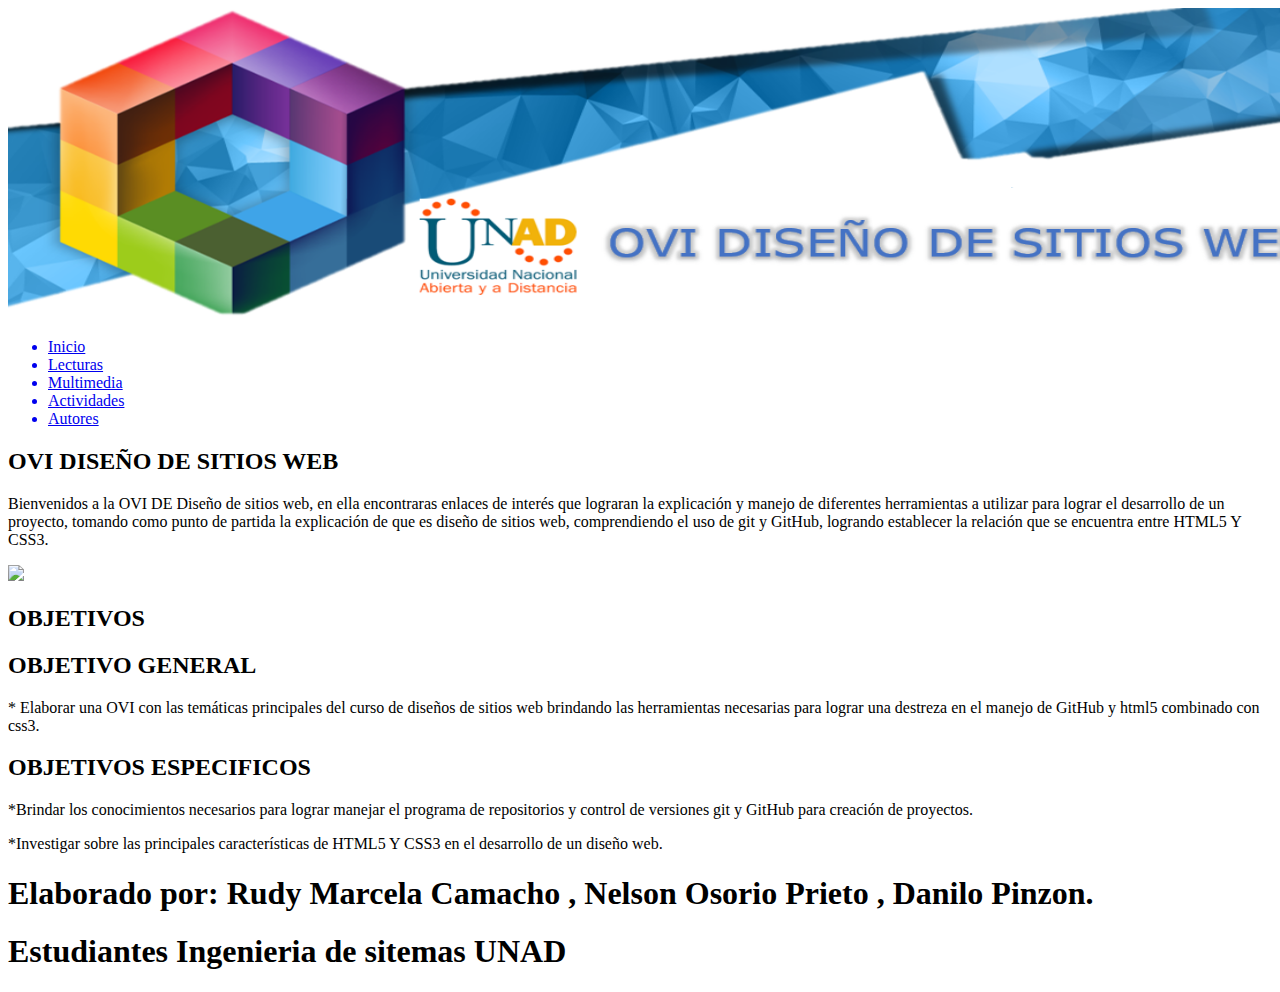
==== index.html @ e713c50d "Update index.html" ====
<!DOCTYPE html>
<html> 
  <head>    
    <title>  CURSO DISEÑOS DE SITIOS WEB  </title>    
    <meta charset="UTF-8">
    <meta name="viewport" content="width=device-width">
    <meta name="title" content="CURSO DISEÑOS DE SITIOS WEB">
    <meta name="description" content="CURSO DISEÑOS DE SITIOS WEB">  
    <link rel="stylesheet" type="text/css" href="css/estilos.css">  
   </head>  
  <body>    
    <header>
      <section id="encabezado">
     <img src="imagenes/encabezado.png" alt="encabezado" width="1310" height="310">
    </header>   
    <nav class ="menu">
      <ul>
       <a href="index.html"><li>Inicio</li></a>
          <a href="lecturas.html"><li>Lecturas</li> </a>
         <a href="multimedia.html"><li>Multimedia</li> </a>
         
         <a href="actividades.html"><li>Actividades</li> </a>
         <a href="autores.html"><li>Autores</li> </a>

      </ul>
    </nav> 
    
    <selection>
       
<selection class= "cont-columna">
  
<div class="columnass">
 
        
        </div>

  <div class="columnass">

       <h2>OVI DISEÑO DE SITIOS WEB</h2>
        <p>Bienvenidos a la OVI DE Diseño de sitios web, en ella encontraras enlaces de interés que lograran la explicación y manejo de diferentes herramientas a utilizar para lograr el desarrollo de un proyecto, tomando como punto de partida la explicación de que es diseño de sitios web, comprendiendo el uso de git y GitHub, logrando establecer la relación que se encuentra entre HTML5 Y CSS3. </p>
          <img src= "imagenes/logo.jpg" with="80" height="200" > 
        </div>

       <div class="columnass">

        <h2>OBJETIVOS</h2>
        <h2>OBJETIVO GENERAL </h2>
        <p>* Elaborar una OVI con las temáticas principales del curso de diseños de sitios web brindando las herramientas necesarias para lograr una destreza en el manejo de GitHub y html5 combinado con css3. </p>
        <h2>OBJETIVOS ESPECIFICOS </h2>
        <p>*Brindar los conocimientos necesarios para lograr manejar el programa de repositorios y control de versiones git y GitHub para creación de proyectos. </p>  
         <p>*Investigar sobre las principales características de HTML5 Y CSS3 en el desarrollo de un diseño web.</p>  
        </div>                
        </selection>

    </section>
       <section class="barra">
          <h1>Elaborado por: Rudy Marcela Camacho , Nelson Osorio Prieto , Danilo Pinzon.</h1>
          <h1>Estudiantes Ingenieria de sitemas UNAD</h1>

       </section>
  </body>  
</html>
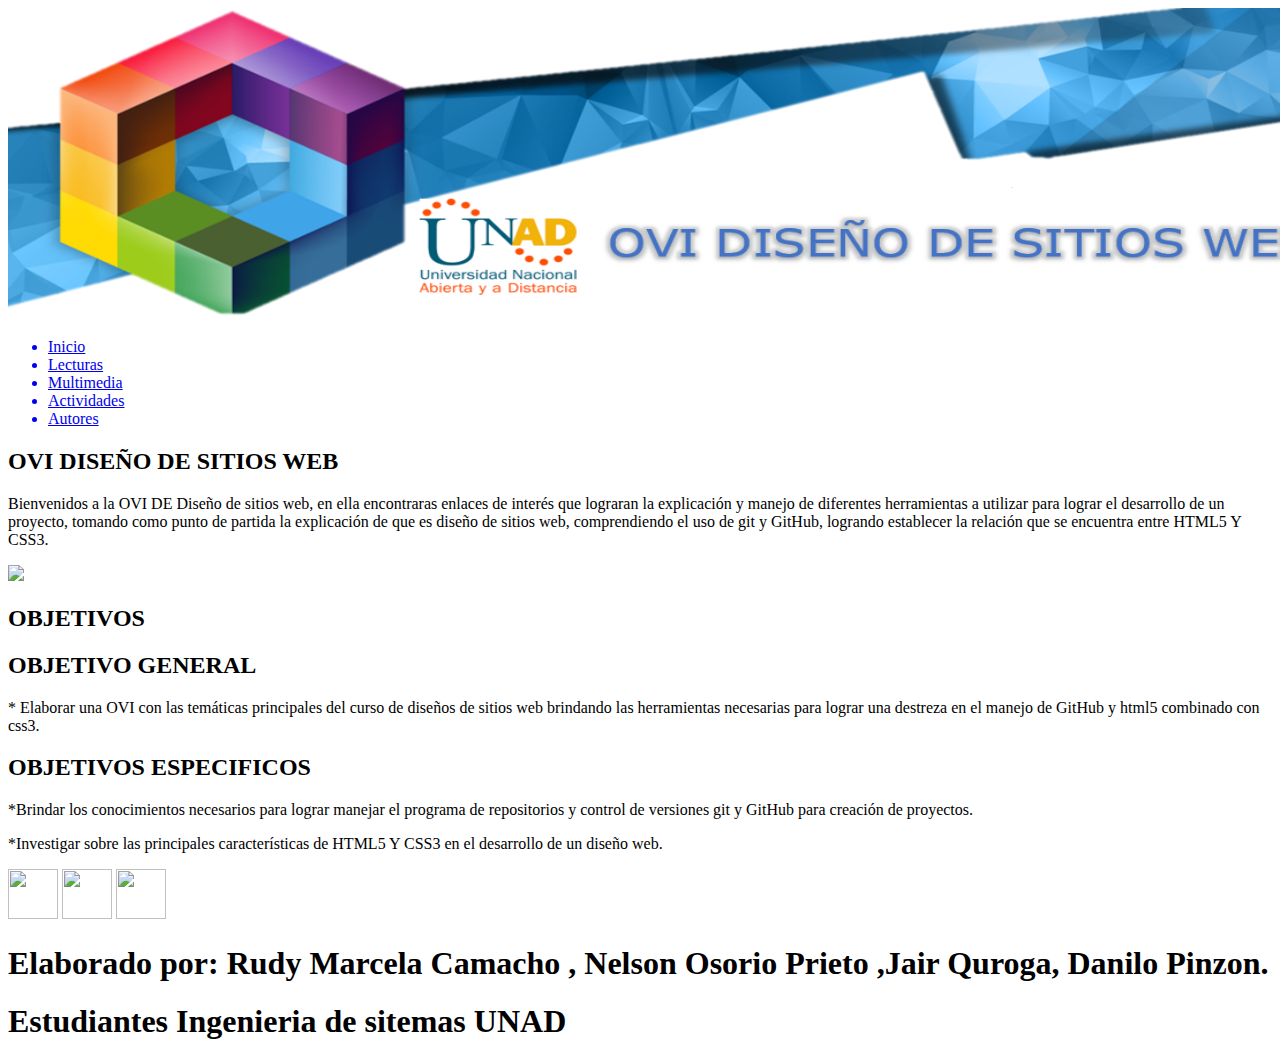
==== commit 2f864cec: "Compañeros Realice la modificacion sobre" ====
--- a/index.html
+++ b/index.html
@@ -9,6 +9,13 @@
     <link rel="stylesheet" type="text/css" href="css/estilos.css">  
    </head>  
   <body>    
+     <div id="sfc1cyd716gnm8tp6xzagrm36e2xxkx4x17"></div>
+<script type="text/javascript" src="https://counter5.wheredoyoucomefrom.ovh/private/counter.js?c=1cyd716gnm8tp6xzagrm36e2xxkx4x17&down=async" async></script>
+<noscript><a href="https://www.contadorvisitasgratis.com" title="contador de visitas com"><img src="https://counter5.wheredoyoucomefrom.ovh/private/contadorvisitasgratis.php?c=1cyd716gnm8tp6xzagrm36e2xxkx4x17" border="0" title="contador de visitas com" alt="contador de visitas com"></a></noscript>
+
+
+
+
     <header>
       <section id="encabezado">
      <img src="imagenes/encabezado.png" alt="encabezado" width="1310" height="310">
@@ -24,8 +31,7 @@
 
       </ul>
     </nav> 
-    
-    <selection>
+       <selection>
        
 <selection class= "cont-columna">
   
@@ -54,7 +60,11 @@
 
     </section>
        <section class="barra">
-          <h1>Elaborado por: Rudy Marcela Camacho , Nelson Osorio Prieto , Danilo Pinzon.</h1>
+        <a href="https://twitter.com/universidadunad?lang=es"><img src="imagenes/twitter.jpg" width="50" height="50"></a>
+        <a href="https://es-la.facebook.com/UniversidadUNAD/"><img src="imagenes/facebook.jpg" width="50" height="50"></a>
+        <a href="https://www.instagram.com/universidadunad/?hl=es-la"><img src="imagenes/instagram.jpg" width="50" height="50"></a>
+
+          <h1>Elaborado por: Rudy Marcela Camacho , Nelson Osorio Prieto ,Jair Quroga, Danilo Pinzon.</h1>
           <h1>Estudiantes Ingenieria de sitemas UNAD</h1>
 
        </section>
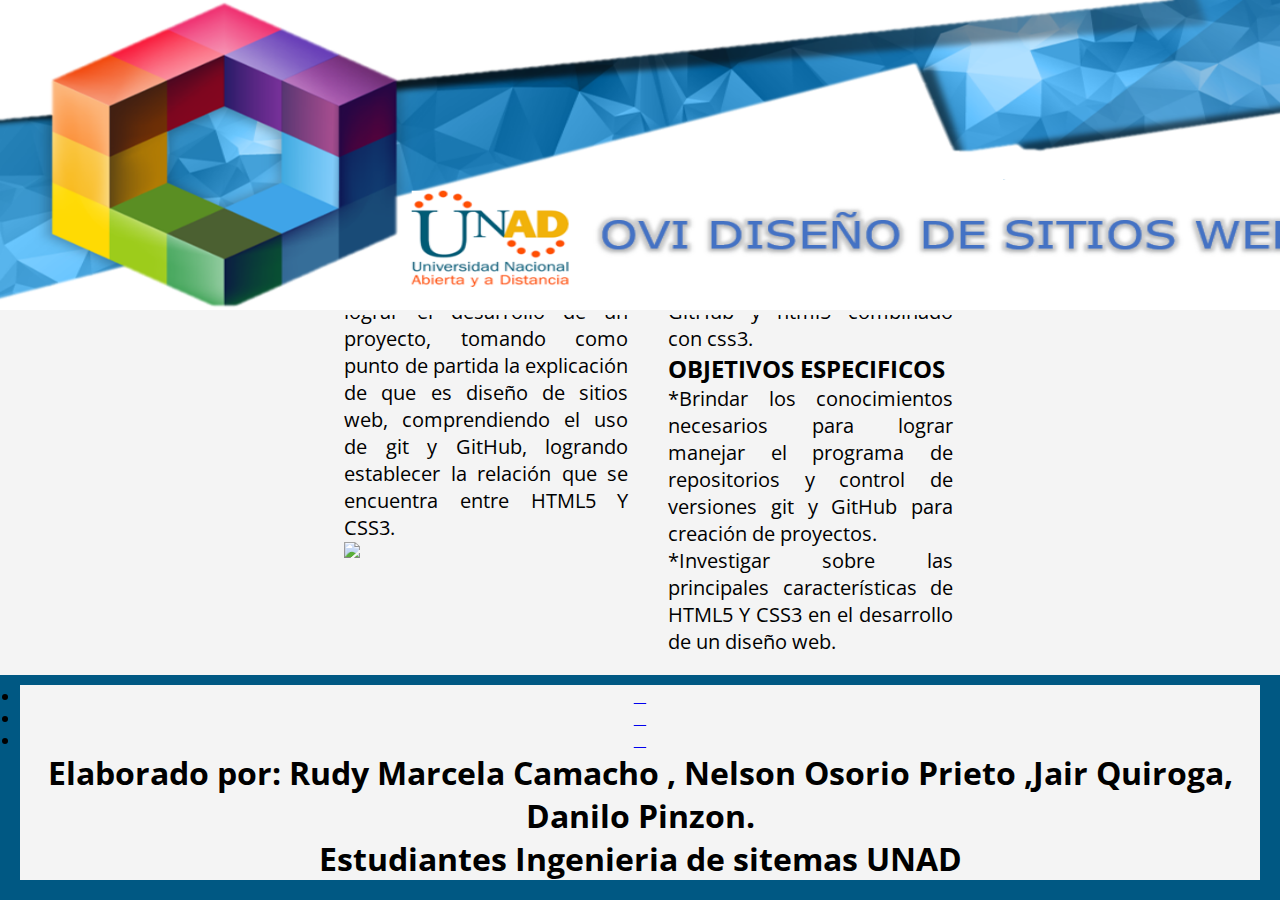
==== commit d233e0eb: "Update index.html" ====
--- a/index.html
+++ b/index.html
@@ -3,10 +3,11 @@
   <head>    
     <title>  CURSO DISEÑOS DE SITIOS WEB  </title>    
     <meta charset="UTF-8">
-    <meta name="viewport" content="width=device-width">
+    <meta name="viewport" content="width=device-width, user-scalable=no, initial-scale=1, maximum-scale=1,minimum-scale=1">
     <meta name="title" content="CURSO DISEÑOS DE SITIOS WEB">
     <meta name="description" content="CURSO DISEÑOS DE SITIOS WEB">  
-    <link rel="stylesheet" type="text/css" href="css/estilos.css">  
+    <link rel="stylesheet" type="text/css" href="css/fontello.css">
+    <link rel="stylesheet" type="text/css" href="css/estilos.css">
    </head>  
   <body>    
      <div id="sfc1cyd716gnm8tp6xzagrm36e2xxkx4x17"></div>
@@ -60,11 +61,12 @@
 
     </section>
        <section class="barra">
-        <a href="https://twitter.com/universidadunad?lang=es"><img src="imagenes/twitter.jpg" width="50" height="50"></a>
-        <a href="https://es-la.facebook.com/UniversidadUNAD/"><img src="imagenes/facebook.jpg" width="50" height="50"></a>
-        <a href="https://www.instagram.com/universidadunad/?hl=es-la"><img src="imagenes/instagram.jpg" width="50" height="50"></a>
+         
+        <li><a href="https://twitter.com/universidadunad?lang=es" class="icon-twitter" ></a></li>
+        <li><a href="https://es-la.facebook.com/UniversidadUNAD/" class="icon-facebook-squared" ></a></li>
+        <li><a href="https://www.instagram.com/universidadunad/?hl=es-la" class="icon-instagram" ></a></li>
 
-          <h1>Elaborado por: Rudy Marcela Camacho , Nelson Osorio Prieto ,Jair Quroga, Danilo Pinzon.</h1>
+          <h1>Elaborado por: Rudy Marcela Camacho , Nelson Osorio Prieto ,Jair Quiroga, Danilo Pinzon.</h1>
           <h1>Estudiantes Ingenieria de sitemas UNAD</h1>
 
        </section>
--- a/css/fontello.css
+++ b/css/fontello.css
@@ -0,0 +1,63 @@
+@font-face {
+  font-family: 'fontello';
+  src: url('../font/fontello.eot?67858945');
+  src: url('../font/fontello.eot?67858945#iefix') format('embedded-opentype'),
+       url('../font/fontello.woff2?67858945') format('woff2'),
+       url('../font/fontello.woff?67858945') format('woff'),
+       url('../font/fontello.ttf?67858945') format('truetype'),
+       url('../font/fontello.svg?67858945#fontello') format('svg');
+  font-weight: normal;
+  font-style: normal;
+}
+/* Chrome hack: SVG is rendered more smooth in Windozze. 100% magic, uncomment if you need it. */
+/* Note, that will break hinting! In other OS-es font will be not as sharp as it could be */
+/*
+@media screen and (-webkit-min-device-pixel-ratio:0) {
+  @font-face {
+    font-family: 'fontello';
+    src: url('../font/fontello.svg?67858945#fontello') format('svg');
+  }
+}
+*/
+ 
+ [class^="icon-"]:before, [class*=" icon-"]:before {
+  font-family: "fontello";
+  font-style: normal;
+  font-weight: normal;
+  speak: none;
+ 
+  display: inline-block;
+  text-decoration: inherit;
+  width: 1em;
+  margin-right: .2em;
+  text-align: center;
+  /* opacity: .8; */
+ 
+  /* For safety - reset parent styles, that can break glyph codes*/
+  font-variant: normal;
+  text-transform: none;
+ 
+  /* fix buttons height, for twitter bootstrap */
+  line-height: 1em;
+ 
+  /* Animation center compensation - margins should be symmetric */
+  /* remove if not needed */
+  margin-left: .2em;
+ 
+  /* you can be more comfortable with increased icons size */
+  /* font-size: 120%; */
+ 
+  /* Font smoothing. That was taken from TWBS */
+  -webkit-font-smoothing: antialiased;
+  -moz-osx-font-smoothing: grayscale;
+ 
+  /* Uncomment for 3D effect */
+  /* text-shadow: 1px 1px 1px rgba(127, 127, 127, 0.3); */
+}
+ 
+.icon-home:before { content: '\e800'; } /* '' */
+.icon-list-bullet:before { content: '\f0ca'; } /* '' */
+.icon-copyright:before { content: '\f1f9'; } /* '' */
+.icon-twitter:before { content: '\f309'; } /* '' */
+.icon-facebook-squared:before { content: '\f30e'; } /* '' */
+.icon-instagram:before { content: '\f32d'; } /* '' */--- a/css/estilos.css
+++ b/css/estilos.css
@@ -0,0 +1,155 @@
+@import url('https://fonts.googleapis.com/css?family=Open+Sans');
+@import url(menu.css);
+
+*{
+  padding:0;
+  margin:0;
+  background-color:#f4f4f4;
+  box-sizing: border-box;
+}
+
+body{
+  font-family: 'Open Sans', sans-serif;
+  
+}
+
+header{
+  width: 100%;
+  height: 50px;
+  background: #333;
+  color: #FFF;
+  position: fixed;
+  top: 0;
+  left: 0;
+  z-index: 100;
+}
+
+/* Estilos globales */
+.contenedor{
+  width: 98%;
+  margin: auto;
+  overflow:hidden;
+}
+
+ul{
+  margin:0px;
+  padding:0px;
+}
+
+li{
+  margin:0px;
+  padding:0px;
+}
+
+.boton1{
+  height:38px;
+  background:#005883;
+  border:0;
+  padding-left: 20px;
+  padding-right:20px;
+  color:#ffffff;
+
+}
+
+.oscuro{
+  padding:15px;
+  background:#35424a;
+  color:#ffffff;
+  margin-top:10px;
+  margin-bottom:10px;
+}
+
+}
+
+
+/* Encabezado **/
+header{
+  background:#ffffff;
+  color:#005883;
+  padding-top:30px;
+  min-height:100px;
+  text-align:right;
+  border-bottom:#005883 20px  solid;
+  padding: 0px;
+  margin:0px;
+  }
+
+header a{
+  color:#ffffff;
+  text-decoration:none;
+  text-transform: uppercase;
+  font-size:16px;
+}
+
+.menu{
+ width: 100%;
+ height: 50px;
+ display: flex;
+
+}
+
+.menu ul{
+  display: flex;
+  margin: auto;
+}
+
+.menu li {
+
+  list-style:none;
+  padding: 15px 80px;
+}
+
+.menu li{
+  background:#005883 ; 
+  color:white; 
+  cursor:pointer; 
+  margin:auto;
+   transition: all 300ms;
+  padding-top:10px;
+  padding-left: 100px;
+  padding-right: 20px;
+   font-size: 20px;
+
+}
+
+
+.cont-columna{
+  width: 100%;
+  margin: auto;
+  margin-bottom: 70px;
+   margin: auto;
+}
+.columnass{
+  width: 25.33%;
+  float: left;
+  padding: 20px 20px;
+  box-sizing: border-box;
+  margin: auto;
+  text-align: justify;
+}
+
+
+p{
+  font-size: 20px;
+}
+.barra{
+  width: 100%;
+  background:#005883; 
+  clear:both;
+  padding-top:10px;
+  padding-left: 20px;
+  padding-right: 20px;
+  padding-bottom: 20px;
+text-align: center;
+}
+
+.columnassaud{
+  width: 30.33%;
+  float: left;
+  padding: 50px 50px;
+  box-sizing: border-box;
+  margin: auto;
+  text-align: justify;
+}
+  
+
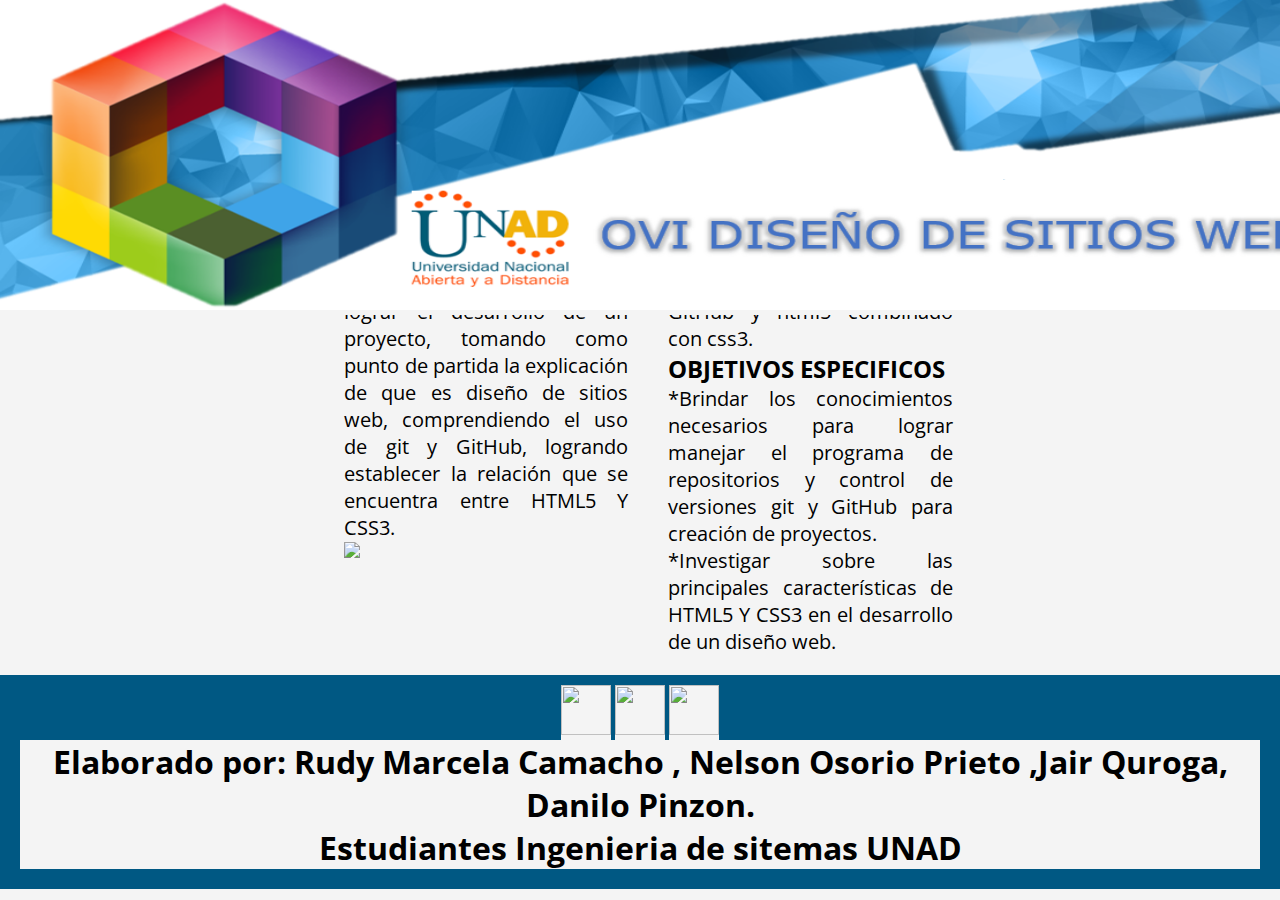
==== commit 040c7af8: "Add files via upload" ====
--- a/index.html
+++ b/index.html
@@ -3,11 +3,10 @@
   <head>    
     <title>  CURSO DISEÑOS DE SITIOS WEB  </title>    
     <meta charset="UTF-8">
-    <meta name="viewport" content="width=device-width, user-scalable=no, initial-scale=1, maximum-scale=1,minimum-scale=1">
+    <meta name="viewport" content="width=device-width">
     <meta name="title" content="CURSO DISEÑOS DE SITIOS WEB">
     <meta name="description" content="CURSO DISEÑOS DE SITIOS WEB">  
-    <link rel="stylesheet" type="text/css" href="css/fontello.css">
-    <link rel="stylesheet" type="text/css" href="css/estilos.css">
+    <link rel="stylesheet" type="text/css" href="css/estilos.css">  
    </head>  
   <body>    
      <div id="sfc1cyd716gnm8tp6xzagrm36e2xxkx4x17"></div>
@@ -61,12 +60,11 @@
 
     </section>
        <section class="barra">
-         
-        <li><a href="https://twitter.com/universidadunad?lang=es" class="icon-twitter" ></a></li>
-        <li><a href="https://es-la.facebook.com/UniversidadUNAD/" class="icon-facebook-squared" ></a></li>
-        <li><a href="https://www.instagram.com/universidadunad/?hl=es-la" class="icon-instagram" ></a></li>
+        <a href="https://twitter.com/universidadunad?lang=es"><img src="imagenes/twitter.jpg" width="50" height="50"></a>
+        <a href="https://es-la.facebook.com/UniversidadUNAD/"><img src="imagenes/facebook.jpg" width="50" height="50"></a>
+        <a href="https://www.instagram.com/universidadunad/?hl=es-la"><img src="imagenes/instagram.jpg" width="50" height="50"></a>
 
-          <h1>Elaborado por: Rudy Marcela Camacho , Nelson Osorio Prieto ,Jair Quiroga, Danilo Pinzon.</h1>
+          <h1>Elaborado por: Rudy Marcela Camacho , Nelson Osorio Prieto ,Jair Quroga, Danilo Pinzon.</h1>
           <h1>Estudiantes Ingenieria de sitemas UNAD</h1>
 
        </section>
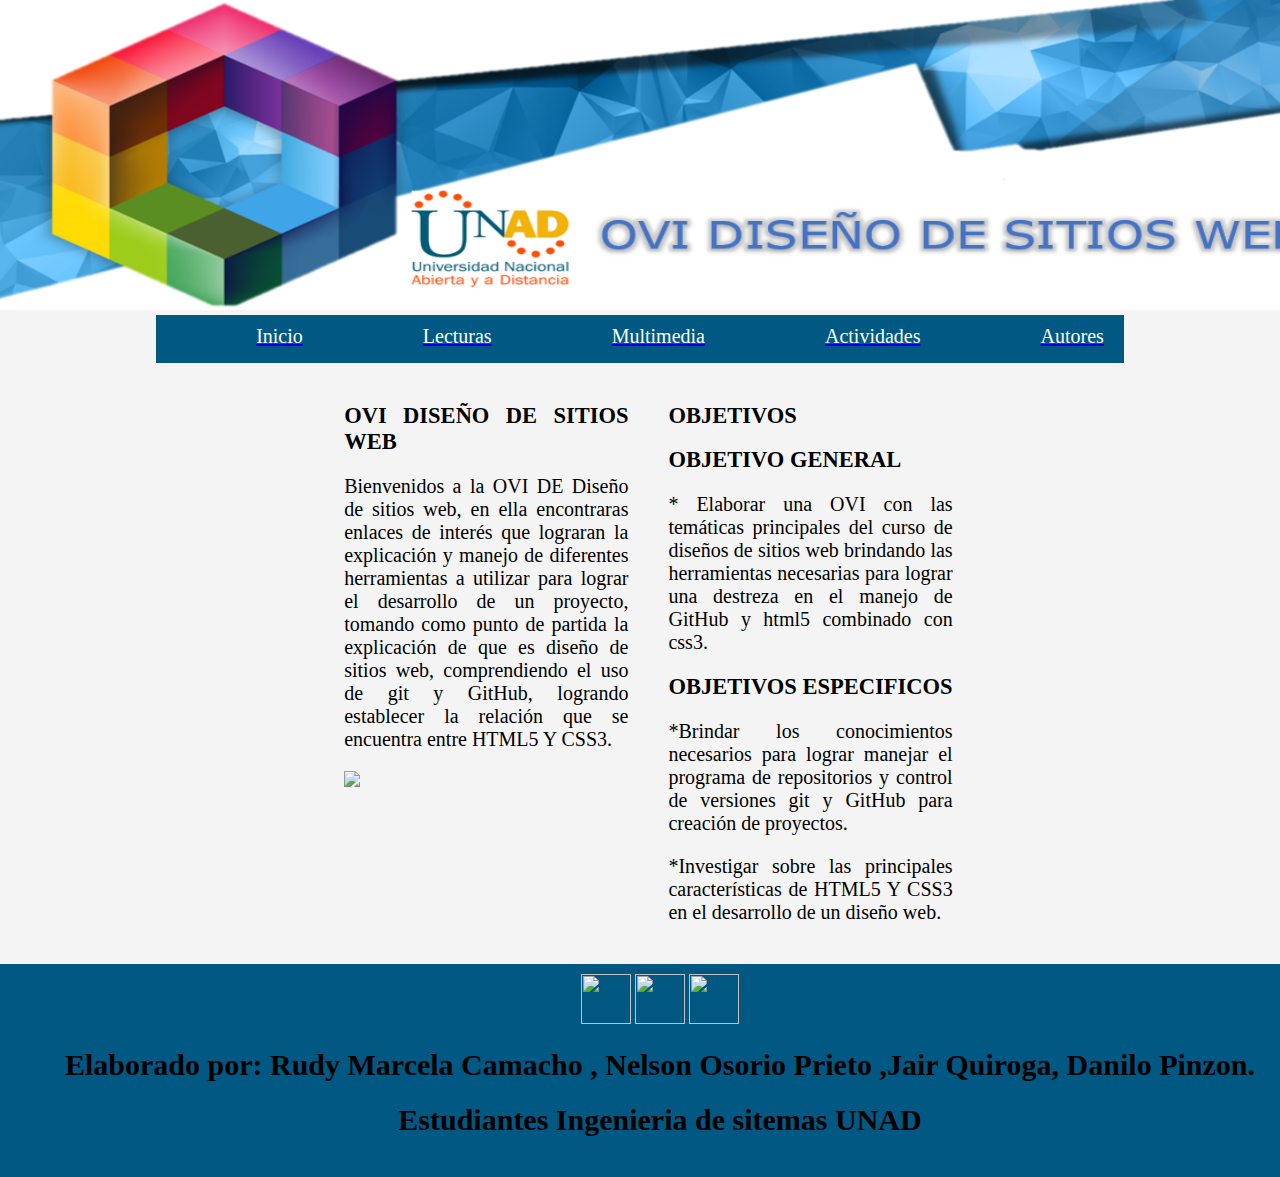
==== commit 4b2ab3b2: "Update index.html" ====
--- a/index.html
+++ b/index.html
@@ -64,7 +64,7 @@
         <a href="https://es-la.facebook.com/UniversidadUNAD/"><img src="imagenes/facebook.jpg" width="50" height="50"></a>
         <a href="https://www.instagram.com/universidadunad/?hl=es-la"><img src="imagenes/instagram.jpg" width="50" height="50"></a>
 
-          <h1>Elaborado por: Rudy Marcela Camacho , Nelson Osorio Prieto ,Jair Quroga, Danilo Pinzon.</h1>
+          <h1>Elaborado por: Rudy Marcela Camacho , Nelson Osorio Prieto ,Jair Quiroga, Danilo Pinzon.</h1>
           <h1>Estudiantes Ingenieria de sitemas UNAD</h1>
 
        </section>
--- a/css/estilos.css
+++ b/css/estilos.css
@@ -1,33 +1,15 @@
-@import url('https://fonts.googleapis.com/css?family=Open+Sans');
-@import url(menu.css);
-
-*{
+body{
+  font: 15px Angsana New, Angsana New bold;
   padding:0;
   margin:0;
   background-color:#f4f4f4;
-  box-sizing: border-box;
-}
 
-body{
-  font-family: 'Open Sans', sans-serif;
-  
-}
-
-header{
-  width: 100%;
-  height: 50px;
-  background: #333;
-  color: #FFF;
-  position: fixed;
-  top: 0;
-  left: 0;
-  z-index: 100;
 }
 
 /* Estilos globales */
 .contenedor{
-  width: 98%;
-  margin: auto;
+  width:80%;
+  margin:auto;
   overflow:hidden;
 }
 
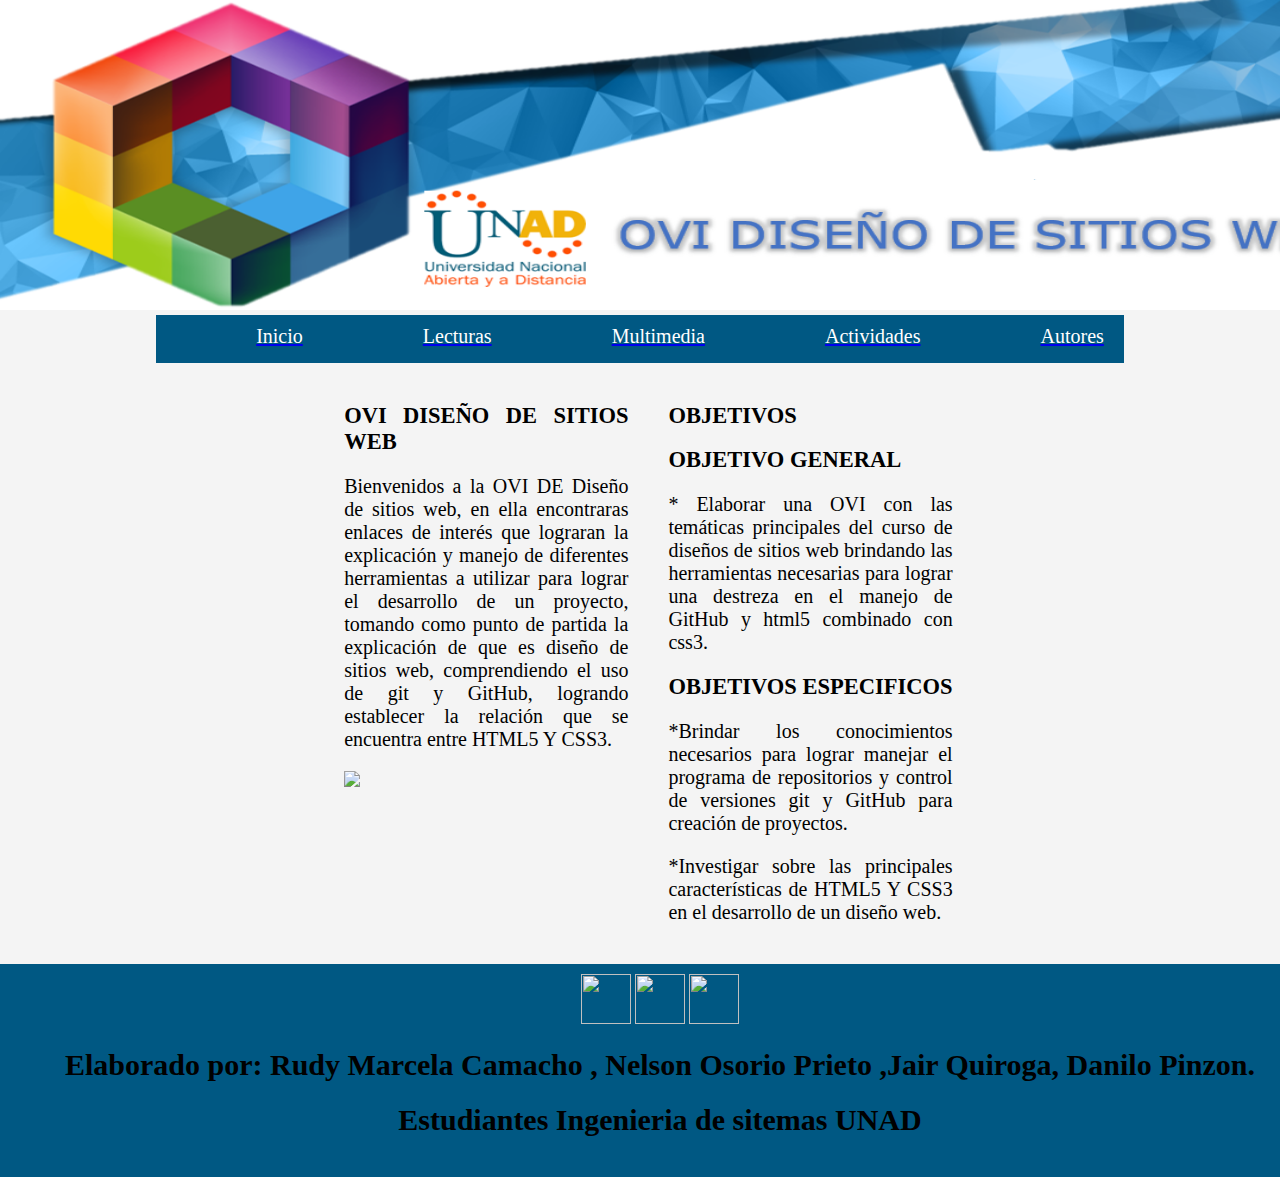
==== commit d3f97ce6: "Update index.html" ====
--- a/index.html
+++ b/index.html
@@ -18,7 +18,8 @@
 
     <header>
       <section id="encabezado">
-     <img src="imagenes/encabezado.png" alt="encabezado" width="1310" height="310">
+     <div align="center">
+                    <img src="imagenes/encabezado.png" alt="encabezado"width="1350" height="310">
     </header>   
     <nav class ="menu">
       <ul>
